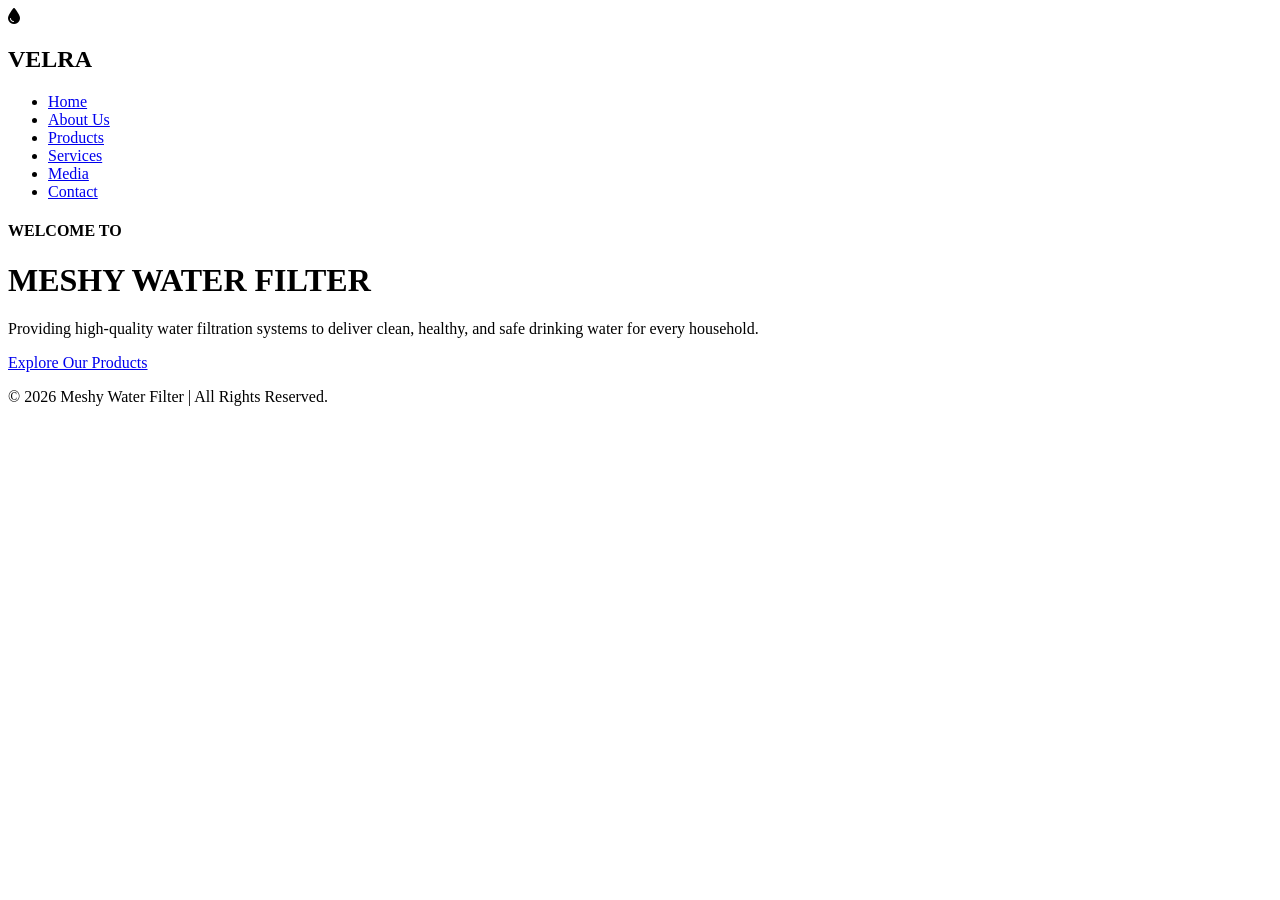
==== index.html @ 05863060 "Rename Index.html to index.html" ====
<!DOCTYPE html>
<html lang="en">

<head>

    <meta charset="UTF-8">
    <meta name="viewport" content="width=device-width, initial-scale=1.0">

    <title>MESHY WATER FILTER | Home</title>

    <link rel="stylesheet" href="css/style.css">

    <!-- Google Font -->
    <link href="https://fonts.googleapis.com/css2?family=Poppins:wght@300;400;500;600;700&display=swap" rel="stylesheet">

    <!-- Font Awesome -->
    <link rel="stylesheet"
    href="https://cdnjs.cloudflare.com/ajax/libs/font-awesome/6.6.0/css/all.min.css">

</head>

<body>

<header>

<nav>

<div class="logo">

<i class="fa-solid fa-droplet"></i>

<h2>VELRA</h2>

</div>

<ul>

<li><a class="active" href="index.html">Home</a></li>

<li><a href="about.html">About Us</a></li>

<li><a href="products.html">Products</a></li>

<li><a href="services.html">Services</a></li>

<li><a href="media.html">Media</a></li>

<li><a href="contact.html">Contact</a></li>

</ul>

</nav>

</header>


<main>

<div class="hero">

<div class="hero-text">

<h4>WELCOME TO</h4>

<h1>MESHY WATER FILTER</h1>

<p>

Providing high-quality water filtration systems to deliver
clean, healthy, and safe drinking water for every household.

</p>

<a href="products.html" class="btn">

Explore Our Products

</a>

</div>

</div>

</main>


<footer>

<p>

© 2026 Meshy Water Filter | All Rights Reserved.

</p>

</footer>


</body>

</html>
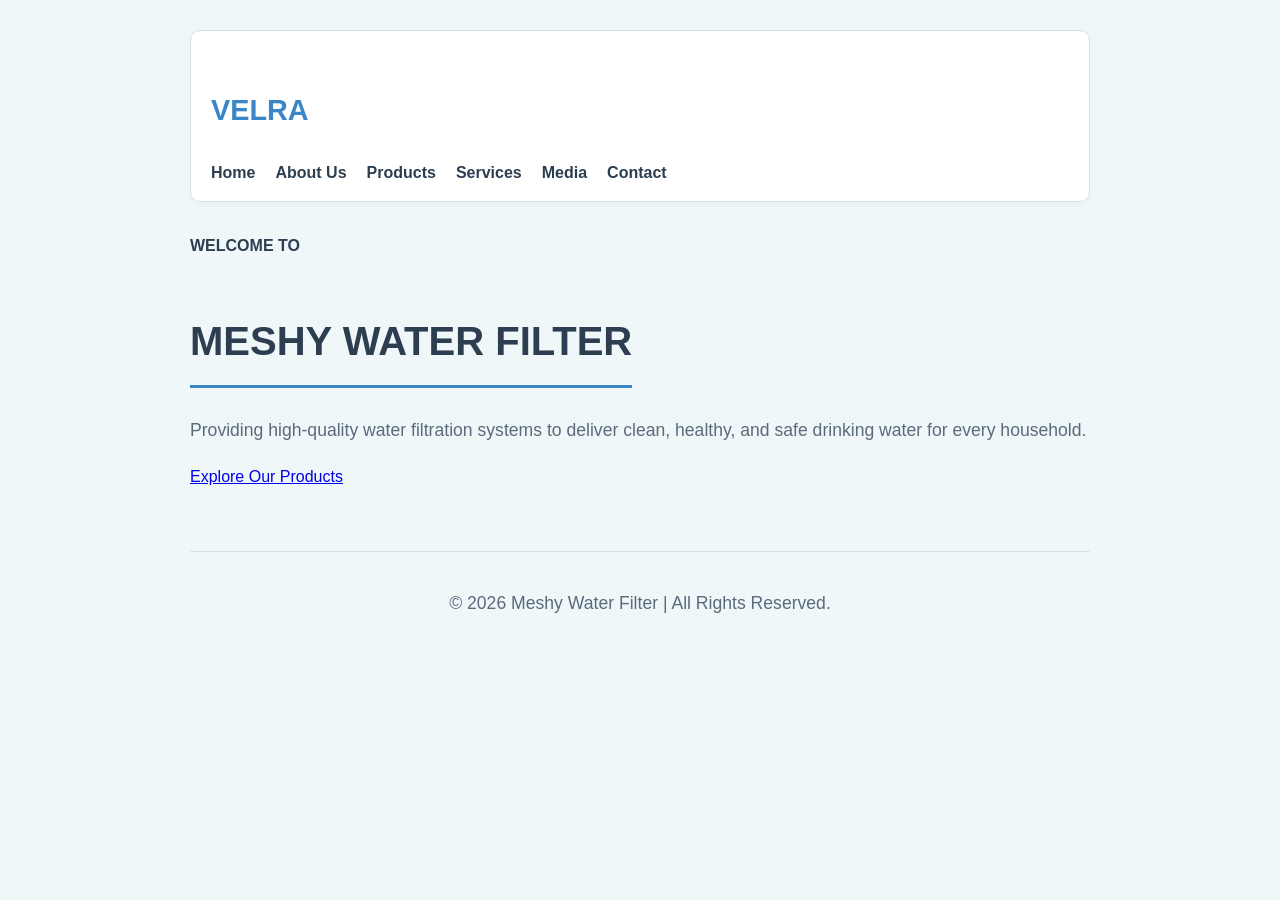
==== commit cf33d803: "Update index.html" ====
--- a/index.html
+++ b/index.html
@@ -8,14 +8,8 @@
 
     <title>MESHY WATER FILTER | Home</title>
 
-    <link rel="stylesheet" href="css/style.css">
+    <link rel="stylesheet" href="style.css">
 
-    <!-- Google Font -->
-    <link href="https://fonts.googleapis.com/css2?family=Poppins:wght@300;400;500;600;700&display=swap" rel="stylesheet">
-
-    <!-- Font Awesome -->
-    <link rel="stylesheet"
-    href="https://cdnjs.cloudflare.com/ajax/libs/font-awesome/6.6.0/css/all.min.css">
 
 </head>
 
--- a/style.css
+++ b/style.css
@@ -0,0 +1,149 @@
+/* ==========================================
+   PALET WARNA PASTEL - MESHY WATER FILTER
+   ========================================== */
+:root {
+    --bg-main: #f0f7f9;         /* Biru pastel lembut (Background utama) */
+    --bg-card: #ffffff;         /* Putih bersih (Untuk kotak/seksyen) */
+    --text-main: #2c3e50;       /* Biru gelap/Charcoal (Teks utama - sangat jelas) */
+    --text-muted: #5a6b7c;      /* Kelabu gelap (Teks sekunder/penerangan) */
+    --primary-color: #3a86c8;   /* Biru ocean pastel (Untuk pautan & butang) */
+    --primary-hover: #2a6fa8;   /* Biru gelap sedikit (Kesan apabila tetikus lalu) */
+    --border-color: #d1e3eb;    /* Garisan pemisah pastel lembut */
+}
+
+/* Base Reset & Typography */
+body {
+    font-family: 'Segoe UI', Tahoma, Geneva, Verdana, sans-serif;
+    background-color: var(--bg-main);
+    color: var(--text-main);
+    line-height: 1.7;
+    margin: 0;
+    padding: 0;
+}
+
+/* Container & Layout */
+.container, body {
+    max-width: 900px;
+    margin: 0 auto;
+    padding: 30px 20px;
+}
+
+/* Header & Typography Styles */
+h1, h2, h3 {
+    color: var(--text-main);
+    font-weight: 700;
+}
+
+h1 {
+    font-size: 2.5rem;
+    margin-bottom: 10px;
+    border-bottom: 3px solid var(--primary-color);
+    padding-bottom: 10px;
+    display: inline-block;
+}
+
+h2 {
+    font-size: 1.8rem;
+    margin-top: 40px;
+    color: var(--primary-color);
+}
+
+p {
+    font-size: 1.1rem;
+    color: var(--text-muted);
+}
+
+/* Navigation Menu */
+nav {
+    background-color: var(--bg-card);
+    padding: 15px 20px;
+    border-radius: 10px;
+    box-shadow: 0 4px 6px rgba(0, 0, 0, 0.02);
+    margin-bottom: 30px;
+    border: 1px solid var(--border-color);
+}
+
+nav ul {
+    list-style-type: none;
+    padding: 0;
+    margin: 0;
+    display: flex;
+    flex-wrap: wrap;
+    gap: 20px;
+}
+
+nav ul li a {
+    text-decoration: none;
+    color: var(--text-main);
+    font-weight: 600;
+    transition: color 0.3s ease;
+}
+
+nav ul li a:hover {
+    color: var(--primary-color);
+}
+
+/* Horizontal Rule (Garis Pemisah) */
+hr {
+    border: 0;
+    height: 1px;
+    background: var(--border-color);
+    margin: 40px 0;
+}
+
+/* Media, Video, and Maps Containers */
+iframe, video {
+    border-radius: 12px;
+    box-shadow: 0 8px 16px rgba(0, 0, 0, 0.05);
+    border: 1px solid var(--border-color);
+    background-color: var(--bg-card);
+}
+
+/* Form Styles (Untuk halaman Contact Us) */
+input[type="text"], 
+input[type="email"], 
+textarea {
+    width: 100%;
+    padding: 12px;
+    margin: 10px 0 20px 0;
+    border: 1px solid var(--border-color);
+    border-radius: 8px;
+    background-color: var(--bg-card);
+    color: var(--text-main);
+    font-size: 1rem;
+    box-sizing: border-box;
+    transition: border-color 0.3s ease;
+}
+
+input:focus, textarea:focus {
+    outline: none;
+    border-color: var(--primary-color);
+    box-shadow: 0 0 0 3px rgba(58, 134, 200, 0.1);
+}
+
+/* Button Styles */
+button, input[type="submit"], [style*="background-color"] {
+    background-color: var(--primary-color) !important;
+    color: #ffffff !important;
+    border: none;
+    padding: 12px 24px;
+    font-size: 1rem;
+    font-weight: 600;
+    border-radius: 8px;
+    cursor: pointer;
+    transition: background-color 0.3s ease, transform 0.1s ease;
+}
+
+button:hover, input[type="submit"]:hover {
+    background-color: var(--primary-hover) !important;
+}
+
+/* Footer */
+footer {
+    text-align: center;
+    margin-top: 60px;
+    padding: 20px 0;
+    font-size: 0.9rem;
+    color: var(--text-muted);
+    border-top: 1px solid var(--border-color);
+}
